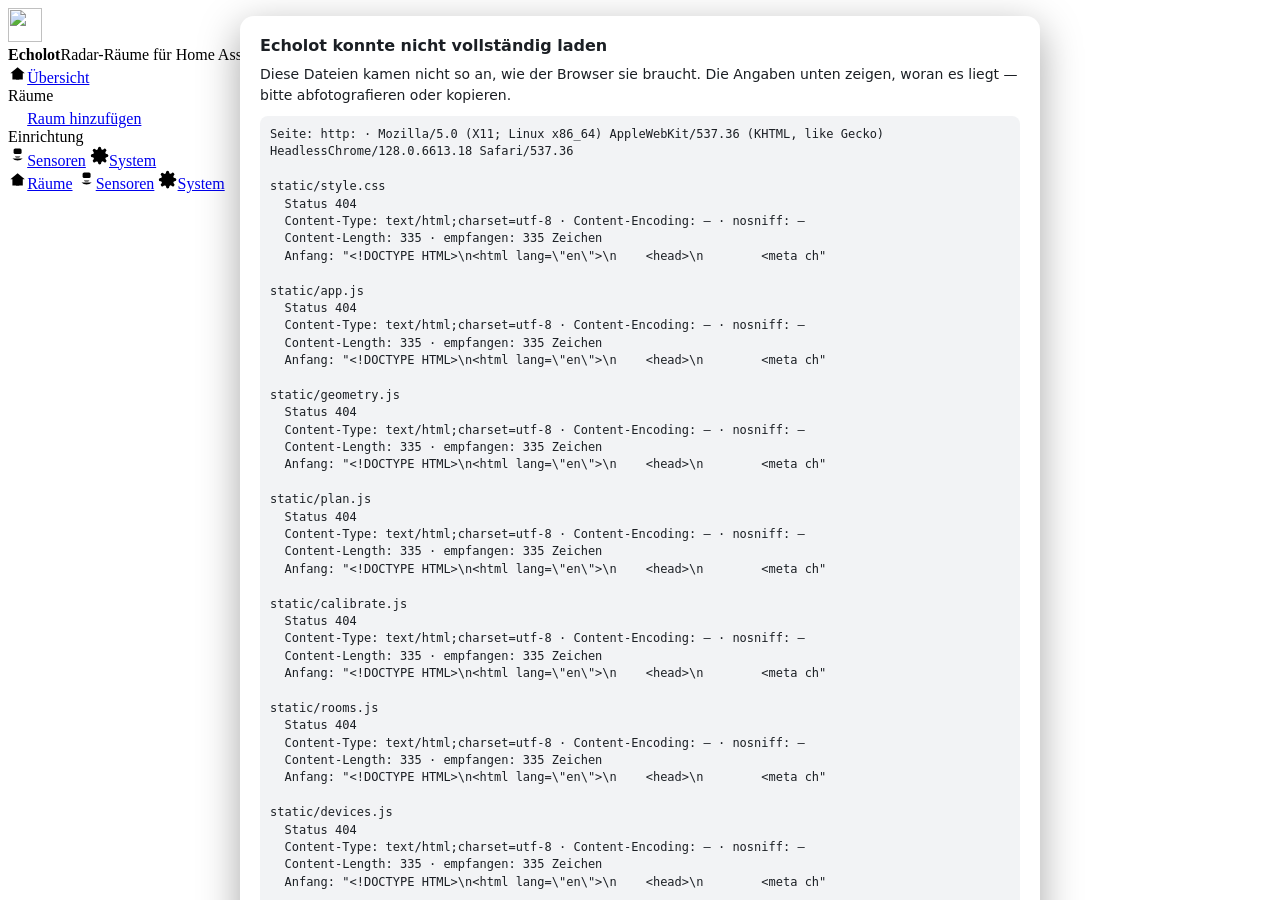
==== echolot/app/static/index.html @ 22ca4e0d "Say why the page loads bare, and version its assets Over HTTPS a user got the page without its style" ====
<!doctype html>
<html lang="de">
<head>
  <meta charset="utf-8">
  <meta name="viewport" content="width=device-width, initial-scale=1, viewport-fit=cover">
  <title>Echolot</title>
  <!-- Enough to keep the page legible if style.css never arrives, and a
       watcher that then says which file failed and how, instead of
       leaving a page of black shapes. -->
  <style>svg.icon{width:1.2em;height:1.2em}.brand img{width:34px;height:34px}</style>
  <script>
    (function () {
      var failed = [];
      window.echolotAssetFailed = function (el) { failed.push(el.getAttribute("href") || el.getAttribute("src")); };
      window.addEventListener("load", function () {
        var styled = getComputedStyle(document.documentElement).getPropertyValue("--echolot-css").trim() === "1";
        // `const Echolot` in app.js is a global binding, not a window property.
        var scripted = typeof Echolot !== "undefined";
        if (styled && scripted) return;
        var urls = failed.slice();
        var css = document.querySelector('link[rel="stylesheet"]').getAttribute("href");
        var app = document.querySelector('script[src*="static/app.js"]').getAttribute("src");
        if (!styled && urls.indexOf(css) < 0) urls.push(css);
        if (!scripted && urls.indexOf(app) < 0) urls.push(app);
        var box = document.createElement("div");
        box.setAttribute("role", "alert");
        box.style.cssText = "position:fixed;inset:16px auto auto 16px;right:16px;z-index:99;max-width:760px;margin:auto;" +
          "padding:18px 20px;border-radius:14px;background:#fff;color:#1b1f24;font:14px/1.5 system-ui,sans-serif;" +
          "box-shadow:0 12px 40px rgba(0,0,0,.35)";
        box.innerHTML = "<strong style='font-size:16px'>Echolot konnte nicht vollständig laden</strong>" +
          "<p style='margin:6px 0 10px'>Diese Dateien kamen nicht so an, wie der Browser sie braucht. " +
          "Die Angaben unten zeigen, woran es liegt — bitte abfotografieren oder kopieren.</p>" +
          "<pre id='echolot-diag' style='white-space:pre-wrap;margin:0;padding:10px;background:#f2f3f5;border-radius:8px;font:12px/1.45 ui-monospace,monospace'>" +
          "Seite: " + location.protocol + " · " + navigator.userAgent + "\n</pre>";
        document.body.appendChild(box);
        var out = box.querySelector("#echolot-diag");
        urls.forEach(function (url) {
          fetch(url, { cache: "no-store", credentials: "same-origin" }).then(function (r) {
            return r.text().then(function (text) {
              var h = function (n) { return r.headers.get(n) || "—"; };
              out.textContent += "\n" + url + "\n  Status " + r.status + (r.redirected ? " (umgeleitet nach " + r.url + ")" : "") +
                "\n  Content-Type: " + h("content-type") + " · Content-Encoding: " + h("content-encoding") +
                " · nosniff: " + h("x-content-type-options") +
                "\n  Content-Length: " + h("content-length") + " · empfangen: " + text.length + " Zeichen" +
                "\n  Anfang: " + JSON.stringify(text.slice(0, 60)) + "\n";
            });
          }).catch(function (err) {
            out.textContent += "\n" + url + "\n  Abruf gescheitert: " + err + "\n";
          });
        });
      });
    })();
  </script>
  <link rel="stylesheet" href="static/style.css" onerror="echolotAssetFailed(this)">
  <link rel="icon" href="static/icon.svg" type="image/svg+xml">
  <script type="module" src="static/vendor/esp-web-tools/install-button.js" onerror="echolotAssetFailed(this)"></script>
</head>
<body>
  <!-- Line icons, 24×24, drawn with the text colour. -->
  <svg width="0" height="0" style="position:absolute" aria-hidden="true">
    <symbol id="i-home" viewBox="0 0 24 24"><path d="M3 11.5 12 4l9 7.5"/><path d="M5.5 10v9.5h13V10"/><path d="M10 19.5v-5h4v5"/></symbol>
    <symbol id="i-living" viewBox="0 0 24 24"><path d="M4 11V8.5A2.5 2.5 0 0 1 6.5 6h11A2.5 2.5 0 0 1 20 8.5V11"/><path d="M3 13a2 2 0 0 1 4 0v2h10v-2a2 2 0 0 1 4 0v5H3z"/><path d="M5 18v2M19 18v2"/></symbol>
    <symbol id="i-bedroom" viewBox="0 0 24 24"><path d="M3 18V6M3 14h18v4M21 18v-4a3 3 0 0 0-3-3h-8v3"/><circle cx="6.5" cy="11" r="1.6"/></symbol>
    <symbol id="i-kitchen" viewBox="0 0 24 24"><rect x="4" y="3" width="16" height="18" rx="2"/><path d="M4 9h16M8 6h.01M11 6h.01M9 13v4"/></symbol>
    <symbol id="i-dining" viewBox="0 0 24 24"><path d="M3 10h18M6 10v9M18 10v9M8 6v4M12 5v5M16 6v4"/></symbol>
    <symbol id="i-office" viewBox="0 0 24 24"><rect x="3" y="4" width="18" height="11" rx="1.5"/><path d="M8 20h8M12 15v5"/></symbol>
    <symbol id="i-bath" viewBox="0 0 24 24"><path d="M3 12h18v2a5 5 0 0 1-5 5H8a5 5 0 0 1-5-5z"/><path d="M6 12V6a2 2 0 0 1 4 0M7 19l-1 2M17 19l1 2"/></symbol>
    <symbol id="i-hall" viewBox="0 0 24 24"><path d="M6 21V4h12v17M3 21h18"/><circle cx="14.5" cy="12.5" r=".9"/></symbol>
    <symbol id="i-kids" viewBox="0 0 24 24"><rect x="4" y="9" width="7" height="7" rx="1"/><path d="M15 16l3-7 3 7z"/><circle cx="8" cy="5.5" r="2"/><path d="M3 20h18"/></symbol>
    <symbol id="i-generic" viewBox="0 0 24 24"><rect x="4" y="4" width="16" height="16" rx="2.5"/><path d="M4 12h9v8"/></symbol>
    <symbol id="i-radar" viewBox="0 0 24 24"><rect x="7" y="3" width="10" height="7" rx="2"/><path d="M12 10v3"/><path d="M5.6 15.5a9 9 0 0 0 12.8 0M8.4 13a5 5 0 0 0 7.2 0"/><path d="M12 13v8"/></symbol>
    <symbol id="i-gear" viewBox="0 0 24 24"><circle cx="12" cy="12" r="3"/><path d="M19.4 15a1.7 1.7 0 0 0 .3 1.8l.1.1a2 2 0 1 1-2.8 2.8l-.1-.1a1.7 1.7 0 0 0-1.8-.3 1.7 1.7 0 0 0-1 1.5V21a2 2 0 0 1-4 0v-.1a1.7 1.7 0 0 0-1.1-1.5 1.7 1.7 0 0 0-1.8.3l-.1.1a2 2 0 1 1-2.8-2.8l.1-.1a1.7 1.7 0 0 0 .3-1.8 1.7 1.7 0 0 0-1.5-1H3a2 2 0 0 1 0-4h.1a1.7 1.7 0 0 0 1.5-1.1 1.7 1.7 0 0 0-.3-1.8l-.1-.1a2 2 0 1 1 2.8-2.8l.1.1a1.7 1.7 0 0 0 1.8.3H9a1.7 1.7 0 0 0 1-1.5V3a2 2 0 0 1 4 0v.1a1.7 1.7 0 0 0 1 1.5 1.7 1.7 0 0 0 1.8-.3l.1-.1a2 2 0 1 1 2.8 2.8l-.1.1a1.7 1.7 0 0 0-.3 1.8V9a1.7 1.7 0 0 0 1.5 1H21a2 2 0 0 1 0 4h-.1a1.7 1.7 0 0 0-1.5 1z"/></symbol>
    <symbol id="i-plus" viewBox="0 0 24 24"><path d="M12 5v14M5 12h14"/></symbol>
    <symbol id="i-edit" viewBox="0 0 24 24"><path d="M4 20h4L19 9a2.8 2.8 0 0 0-4-4L4 16z"/><path d="M13.5 6.5l4 4"/></symbol>
    <symbol id="i-cursor" viewBox="0 0 24 24"><path d="M5 3l14 7-6 2-2 6z"/></symbol>
    <symbol id="i-rect" viewBox="0 0 24 24"><rect x="4" y="6" width="16" height="12" rx="1.5" stroke-dasharray="3 2"/></symbol>
    <symbol id="i-polygon" viewBox="0 0 24 24"><path d="M5 8l7-4 7 5-2 10H7z"/><circle cx="5" cy="8" r="1.4"/><circle cx="12" cy="4" r="1.4"/><circle cx="19" cy="9" r="1.4"/><circle cx="17" cy="19" r="1.4"/><circle cx="7" cy="19" r="1.4"/></symbol>
    <symbol id="i-armchair" viewBox="0 0 24 24"><path d="M6 11V7a2 2 0 0 1 2-2h8a2 2 0 0 1 2 2v4"/><path d="M4 12a2 2 0 0 1 4 0v2h8v-2a2 2 0 0 1 4 0v5H4z"/><path d="M6 17v2M18 17v2"/></symbol>
    <symbol id="i-undo" viewBox="0 0 24 24"><path d="M9 14L4 9l5-5"/><path d="M4 9h11a5 5 0 0 1 0 10h-3"/></symbol>
    <symbol id="i-redo" viewBox="0 0 24 24"><path d="M15 14l5-5-5-5"/><path d="M20 9H9a5 5 0 0 0 0 10h3"/></symbol>
    <symbol id="i-trash" viewBox="0 0 24 24"><path d="M4 7h16M10 11v6M14 11v6M6 7l1 13h10l1-13M9 7V4h6v3"/></symbol>
    <symbol id="i-check" viewBox="0 0 24 24"><path d="M5 12.5l4.5 4.5L19 7"/></symbol>
    <symbol id="i-close" viewBox="0 0 24 24"><path d="M6 6l12 12M18 6L6 18"/></symbol>
    <symbol id="i-magnet" viewBox="0 0 24 24"><path d="M4 4h5v4H4zM15 4h5v4h-5z"/><path d="M4 8v4a8 8 0 0 0 16 0V8M9 8v4a3 3 0 0 0 6 0V8"/></symbol>
    <symbol id="i-back" viewBox="0 0 24 24"><path d="M15 5l-7 7 7 7"/></symbol>
    <symbol id="i-usb" viewBox="0 0 24 24"><path d="M12 3v14M9 6l3-3 3 3M7 10v2l5 3 5-3v-2"/><circle cx="12" cy="19" r="2"/></symbol>
    <symbol id="i-wifi" viewBox="0 0 24 24"><path d="M2 8.5a15 15 0 0 1 20 0M5 12a10 10 0 0 1 14 0M8.5 15.5a5 5 0 0 1 7 0"/><circle cx="12" cy="19" r="1"/></symbol>
    <symbol id="i-image" viewBox="0 0 24 24"><rect x="3" y="4" width="18" height="16" rx="2"/><circle cx="9" cy="10" r="2"/><path d="M21 16l-5-5L5 20"/></symbol>
    <symbol id="i-person" viewBox="0 0 24 24"><circle cx="12" cy="7" r="3.5"/><path d="M5 21a7 7 0 0 1 14 0"/></symbol>
    <symbol id="i-bed" viewBox="0 0 24 24"><rect x="4" y="3" width="16" height="18" rx="2"/><rect x="6.5" y="5.5" width="4.5" height="3" rx="1"/><rect x="13" y="5.5" width="4.5" height="3" rx="1"/><path d="M4 11h16"/></symbol>
    <symbol id="i-table" viewBox="0 0 24 24"><rect x="4" y="7" width="16" height="10" rx="2"/></symbol>
    <symbol id="i-desk" viewBox="0 0 24 24"><rect x="3" y="7" width="18" height="7" rx="1"/><path d="M5 14v5M19 14v5"/></symbol>
    <symbol id="i-chair" viewBox="0 0 24 24"><rect x="7" y="7" width="10" height="10" rx="2"/><path d="M7 7V5h10v2"/></symbol>
    <symbol id="i-tv" viewBox="0 0 24 24"><rect x="3" y="5" width="18" height="12" rx="1.5"/><path d="M9 20h6"/></symbol>
    <symbol id="i-wardrobe" viewBox="0 0 24 24"><rect x="5" y="3" width="14" height="18" rx="1.5"/><path d="M12 3v18M10 12h.01M14 12h.01"/></symbol>
    <symbol id="i-plant" viewBox="0 0 24 24"><path d="M7 15h10l-1.5 6h-7z"/><path d="M12 15V9M12 9c0-3 2-5 5-5 0 3-2 5-5 5zM12 11c0-2.5-1.8-4-4-4 0 2.5 1.8 4 4 4z"/></symbol>
    <symbol id="i-door" viewBox="0 0 24 24"><path d="M4 20h16M6 20V4l9 2v14"/><path d="M6 4a14 14 0 0 1 14 14"/></symbol>
    <symbol id="i-window" viewBox="0 0 24 24"><rect x="4" y="4" width="16" height="16" rx="1"/><path d="M12 4v16M4 12h16"/></symbol>
    <symbol id="i-sensor" viewBox="0 0 24 24"><circle cx="12" cy="7" r="3"/><path d="M12 10v2"/><path d="M4 15l8-3 8 3M6 20l6-8 6 8" stroke-dasharray="2 2"/></symbol>
    <symbol id="i-mirror" viewBox="0 0 24 24"><path d="M12 3v18M9 7L4 12l5 5M15 7l5 5-5 5"/></symbol>
    <symbol id="i-rotate" viewBox="0 0 24 24"><path d="M20 12a8 8 0 1 1-2.3-5.7L20 8.5"/><path d="M20 3.5v5h-5"/></symbol>
    <symbol id="i-download" viewBox="0 0 24 24"><path d="M12 4v11M7 10l5 5 5-5M5 20h14"/></symbol>
    <symbol id="i-key" viewBox="0 0 24 24"><circle cx="8" cy="15" r="4"/><path d="M11 12l9-9M17 6l3 3M15 8l2 2"/></symbol>
    <symbol id="i-walls" viewBox="0 0 24 24"><path d="M4 4h10v6h6v10H4z"/><circle cx="14" cy="10" r="1.5"/></symbol>
    <symbol id="i-target" viewBox="0 0 24 24"><circle cx="12" cy="12" r="8"/><circle cx="12" cy="12" r="3"/><path d="M12 1.5v4M12 18.5v4M1.5 12h4M18.5 12h4"/></symbol>
    <symbol id="i-alert" viewBox="0 0 24 24"><path d="M12 3l10 18H2z"/><path d="M12 10v5M12 18h.01"/></symbol>
  </svg>

  <div class="shell">
    <aside class="sidebar" aria-label="Navigation">
      <div class="brand">
        <img src="static/icon.svg" alt="">
        <div><strong>Echolot</strong><span>Radar-Räume für Home Assistant</span></div>
      </div>
      <a class="nav-item" href="#/" data-nav="home"><svg class="icon"><use href="#i-home"/></svg><span class="grow">Übersicht</span></a>
      <div class="nav-label">Räume</div>
      <div id="nav-rooms"></div>
      <a class="nav-item" href="#/new-room" data-nav="new-room"><svg class="icon"><use href="#i-plus"/></svg><span class="grow">Raum hinzufügen</span></a>
      <div class="nav-label">Einrichtung</div>
      <a class="nav-item" href="#/devices" data-nav="devices"><svg class="icon"><use href="#i-radar"/></svg><span class="grow">Sensoren</span><span class="nav-count" id="nav-device-count"></span></a>
      <a class="nav-item" href="#/system" data-nav="system"><svg class="icon"><use href="#i-gear"/></svg><span class="grow">System</span></a>
      <div class="sidebar-foot" id="sidebar-foot"></div>
    </aside>

    <main class="content" id="view" tabindex="-1"></main>
  </div>

  <nav class="tabbar" aria-label="Navigation">
    <a href="#/" data-nav="home"><svg class="icon"><use href="#i-home"/></svg>Räume</a>
    <a href="#/devices" data-nav="devices"><svg class="icon"><use href="#i-radar"/></svg>Sensoren</a>
    <a href="#/system" data-nav="system"><svg class="icon"><use href="#i-gear"/></svg>System</a>
  </nav>

  <div class="toast-host" id="toasts" aria-live="polite"></div>

  <script src="static/geometry.js" onerror="echolotAssetFailed(this)"></script>
  <script src="static/app.js" onerror="echolotAssetFailed(this)"></script>
  <script src="static/plan.js" onerror="echolotAssetFailed(this)"></script>
  <script src="static/rooms.js" onerror="echolotAssetFailed(this)"></script>
  <script src="static/calibrate.js" onerror="echolotAssetFailed(this)"></script>
  <script src="static/devices.js" onerror="echolotAssetFailed(this)"></script>
  <script src="static/flash_watch.js" onerror="echolotAssetFailed(this)"></script>
  <script>if (typeof Echolot !== "undefined") Echolot.start();</script>
</body>
</html>
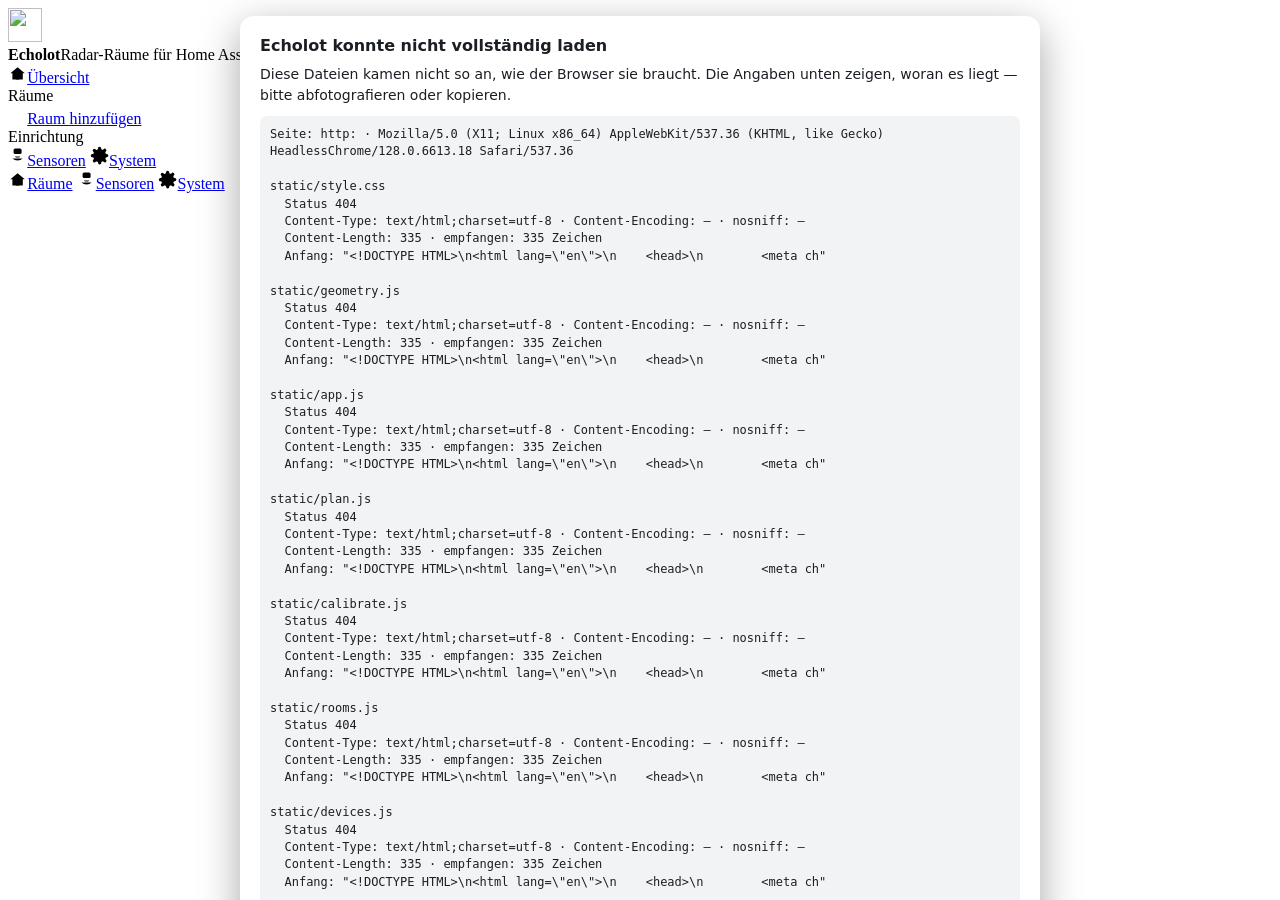
==== commit abc6e111: "Load assets from a versioned path: HTTPS served the 0.x stylesheet The diagnosis box from 1.1.1 show" ====
--- a/echolot/app/static/index.html
+++ b/echolot/app/static/index.html
@@ -19,7 +19,7 @@
         if (styled && scripted) return;
         var urls = failed.slice();
         var css = document.querySelector('link[rel="stylesheet"]').getAttribute("href");
-        var app = document.querySelector('script[src*="static/app.js"]').getAttribute("src");
+        var app = document.querySelector('script[src$="/app.js"]').getAttribute("src");
         if (!styled && urls.indexOf(css) < 0) urls.push(css);
         if (!scripted && urls.indexOf(app) < 0) urls.push(app);
         var box = document.createElement("div");
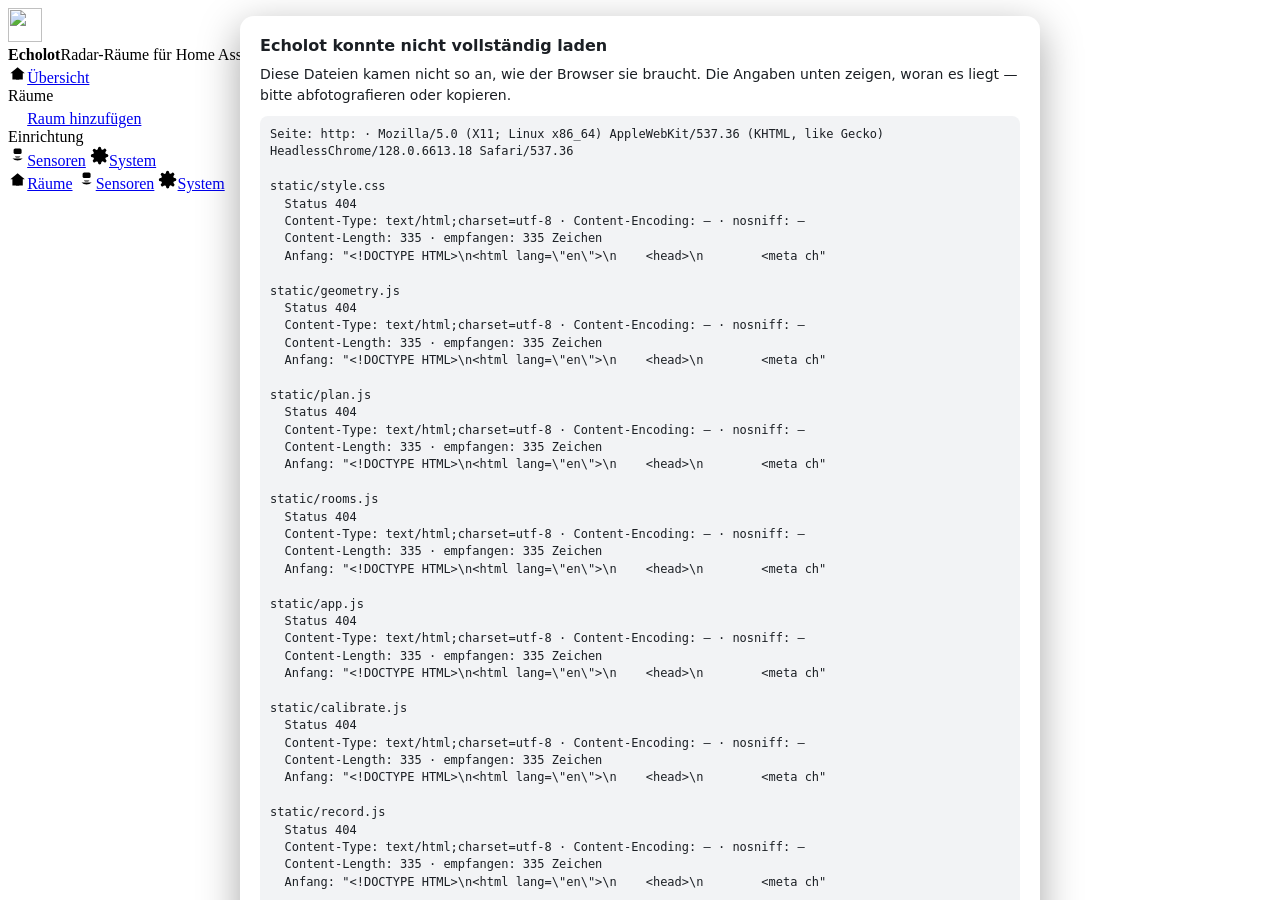
==== commit b86c6b82: "P0-03: record, mark, evaluate and play back from the browser A room's new page "Aufzeichnen" (#/room" ====
--- a/echolot/app/static/index.html
+++ b/echolot/app/static/index.html
@@ -104,6 +104,10 @@
     <symbol id="i-walls" viewBox="0 0 24 24"><path d="M4 4h10v6h6v10H4z"/><circle cx="14" cy="10" r="1.5"/></symbol>
     <symbol id="i-target" viewBox="0 0 24 24"><circle cx="12" cy="12" r="8"/><circle cx="12" cy="12" r="3"/><path d="M12 1.5v4M12 18.5v4M1.5 12h4M18.5 12h4"/></symbol>
     <symbol id="i-alert" viewBox="0 0 24 24"><path d="M12 3l10 18H2z"/><path d="M12 10v5M12 18h.01"/></symbol>
+    <symbol id="i-upload" viewBox="0 0 24 24"><path d="M12 16V5M7 10l5-5 5 5M5 20h14"/></symbol>
+    <symbol id="i-record" viewBox="0 0 24 24"><circle cx="12" cy="12" r="8.5"/><circle cx="12" cy="12" r="3.5" fill="currentColor"/></symbol>
+    <symbol id="i-play" viewBox="0 0 24 24"><path d="M8 5v14l11-7z"/></symbol>
+    <symbol id="i-pause" viewBox="0 0 24 24"><path d="M8 5v14M16 5v14"/></symbol>
   </svg>
 
   <div class="shell">
@@ -138,6 +142,7 @@
   <script src="static/plan.js" onerror="echolotAssetFailed(this)"></script>
   <script src="static/rooms.js" onerror="echolotAssetFailed(this)"></script>
   <script src="static/calibrate.js" onerror="echolotAssetFailed(this)"></script>
+  <script src="static/record.js" onerror="echolotAssetFailed(this)"></script>
   <script src="static/devices.js" onerror="echolotAssetFailed(this)"></script>
   <script src="static/flash_watch.js" onerror="echolotAssetFailed(this)"></script>
   <script>if (typeof Echolot !== "undefined") Echolot.start();</script>
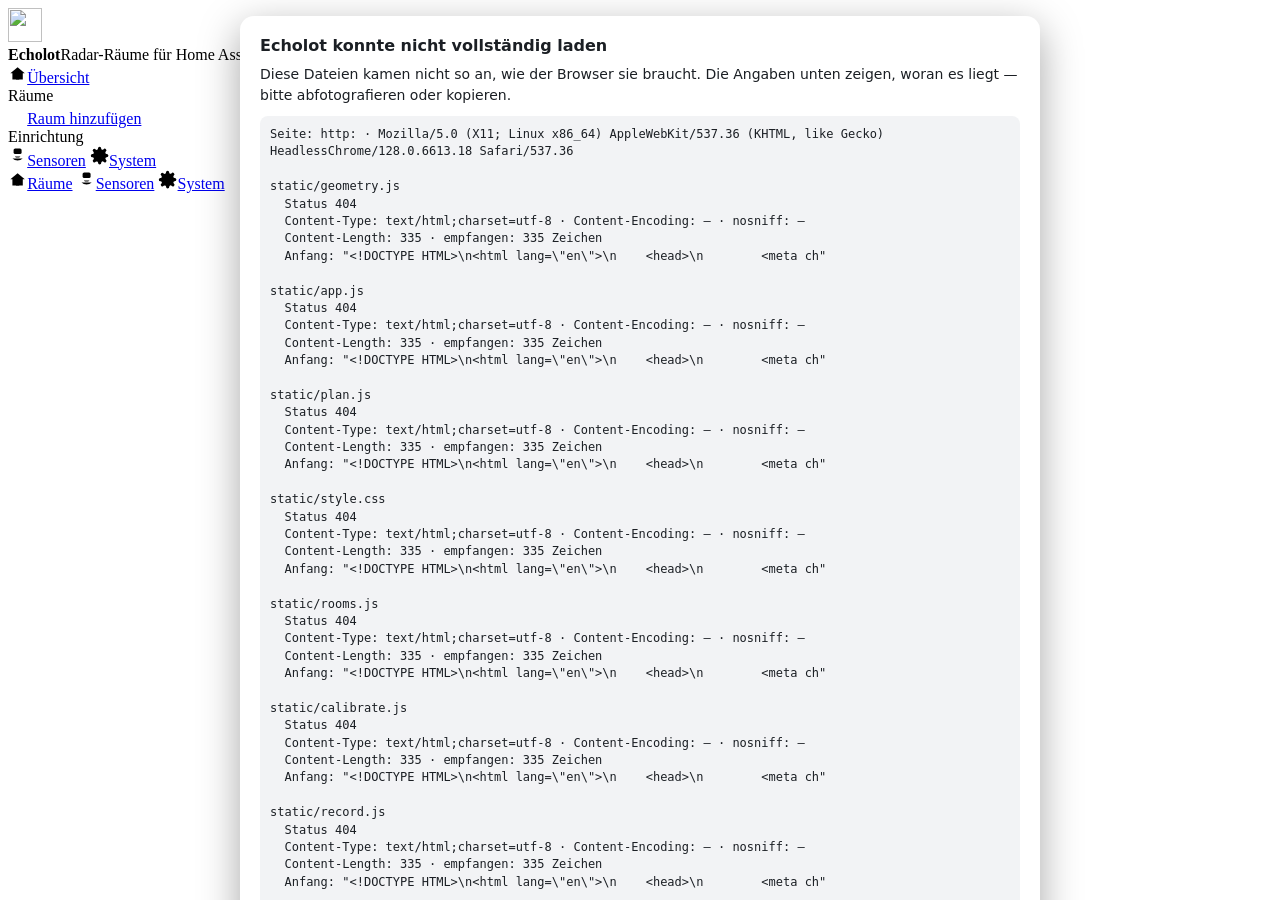
==== commit 58d3fa7c: "A room, live, on a Home Assistant dashboard type: custom:echolot-room-card, with the add-on's slug a" ====
--- a/echolot/app/static/index.html
+++ b/echolot/app/static/index.html
@@ -97,6 +97,9 @@
     <symbol id="i-door" viewBox="0 0 24 24"><path d="M4 20h16M6 20V4l9 2v14"/><path d="M6 4a14 14 0 0 1 14 14"/></symbol>
     <symbol id="i-window" viewBox="0 0 24 24"><rect x="4" y="4" width="16" height="16" rx="1"/><path d="M12 4v16M4 12h16"/></symbol>
     <symbol id="i-sensor" viewBox="0 0 24 24"><circle cx="12" cy="7" r="3"/><path d="M12 10v2"/><path d="M4 15l8-3 8 3M6 20l6-8 6 8" stroke-dasharray="2 2"/></symbol>
+    <symbol id="i-dashboard" viewBox="0 0 24 24"><rect x="3" y="3" width="8" height="10" rx="2"/><rect x="13" y="3" width="8" height="6" rx="2"/><rect x="13" y="11" width="8" height="10" rx="2"/><rect x="3" y="15" width="8" height="6" rx="2"/></symbol>
+    <symbol id="i-copy" viewBox="0 0 24 24"><rect x="8" y="8" width="12" height="12" rx="2"/><path d="M16 8V6a2 2 0 0 0-2-2H6a2 2 0 0 0-2 2v8a2 2 0 0 0 2 2h2"/></symbol>
+    <symbol id="i-download" viewBox="0 0 24 24"><path d="M12 4v11M7 10l5 5 5-5M5 20h14"/></symbol>
     <symbol id="i-mirror" viewBox="0 0 24 24"><path d="M12 3v18M9 7L4 12l5 5M15 7l5 5-5 5"/></symbol>
     <symbol id="i-rotate" viewBox="0 0 24 24"><path d="M20 12a8 8 0 1 1-2.3-5.7L20 8.5"/><path d="M20 3.5v5h-5"/></symbol>
     <symbol id="i-download" viewBox="0 0 24 24"><path d="M12 4v11M7 10l5 5 5-5M5 20h14"/></symbol>
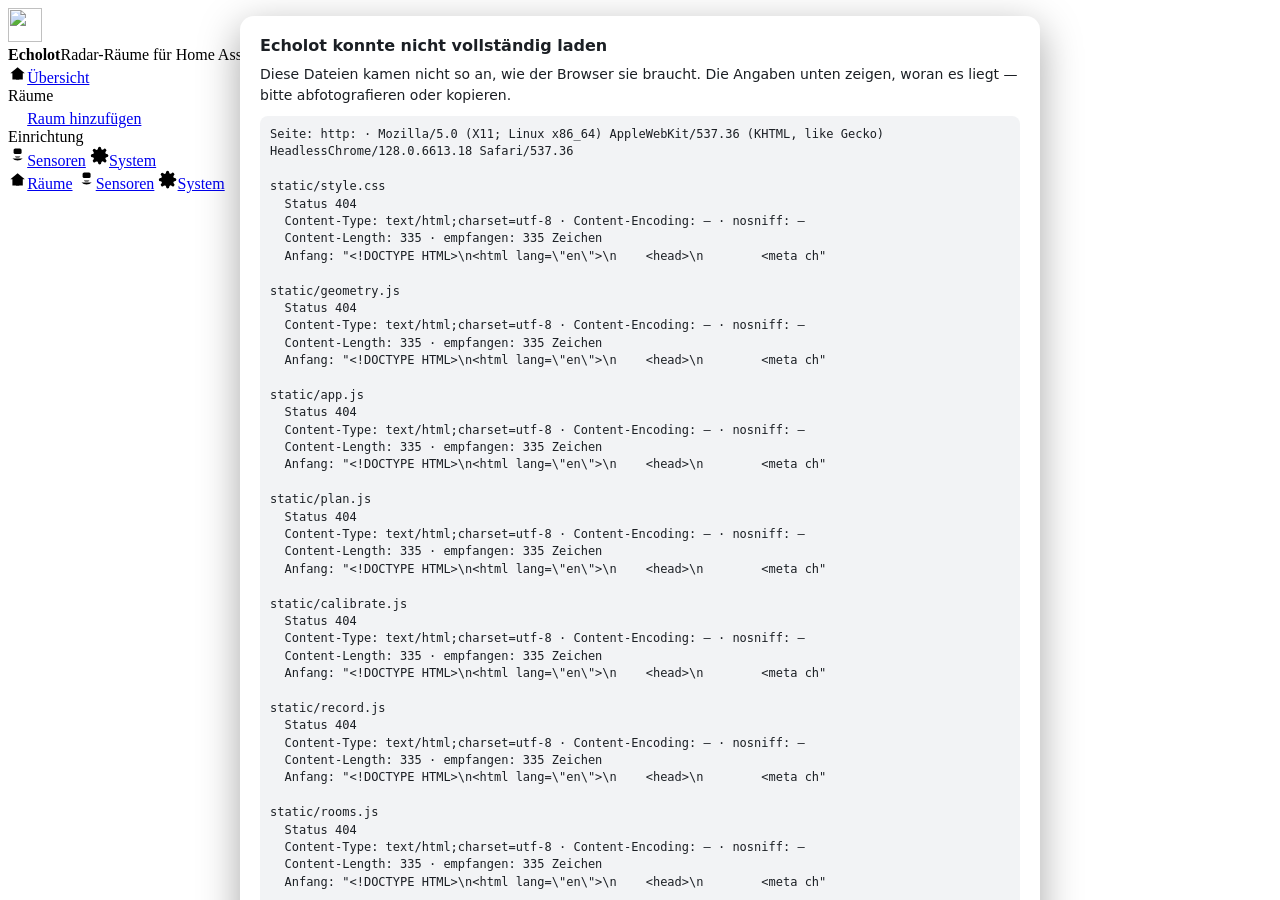
==== commit 6bb09ad9: "A lighter, glassier page, after Apple's current design Grouped backgrounds with a faint wash of colo" ====
--- a/echolot/app/static/index.html
+++ b/echolot/app/static/index.html
@@ -99,7 +99,6 @@
     <symbol id="i-sensor" viewBox="0 0 24 24"><circle cx="12" cy="7" r="3"/><path d="M12 10v2"/><path d="M4 15l8-3 8 3M6 20l6-8 6 8" stroke-dasharray="2 2"/></symbol>
     <symbol id="i-dashboard" viewBox="0 0 24 24"><rect x="3" y="3" width="8" height="10" rx="2"/><rect x="13" y="3" width="8" height="6" rx="2"/><rect x="13" y="11" width="8" height="10" rx="2"/><rect x="3" y="15" width="8" height="6" rx="2"/></symbol>
     <symbol id="i-copy" viewBox="0 0 24 24"><rect x="8" y="8" width="12" height="12" rx="2"/><path d="M16 8V6a2 2 0 0 0-2-2H6a2 2 0 0 0-2 2v8a2 2 0 0 0 2 2h2"/></symbol>
-    <symbol id="i-download" viewBox="0 0 24 24"><path d="M12 4v11M7 10l5 5 5-5M5 20h14"/></symbol>
     <symbol id="i-mirror" viewBox="0 0 24 24"><path d="M12 3v18M9 7L4 12l5 5M15 7l5 5-5 5"/></symbol>
     <symbol id="i-rotate" viewBox="0 0 24 24"><path d="M20 12a8 8 0 1 1-2.3-5.7L20 8.5"/><path d="M20 3.5v5h-5"/></symbol>
     <symbol id="i-download" viewBox="0 0 24 24"><path d="M12 4v11M7 10l5 5 5-5M5 20h14"/></symbol>
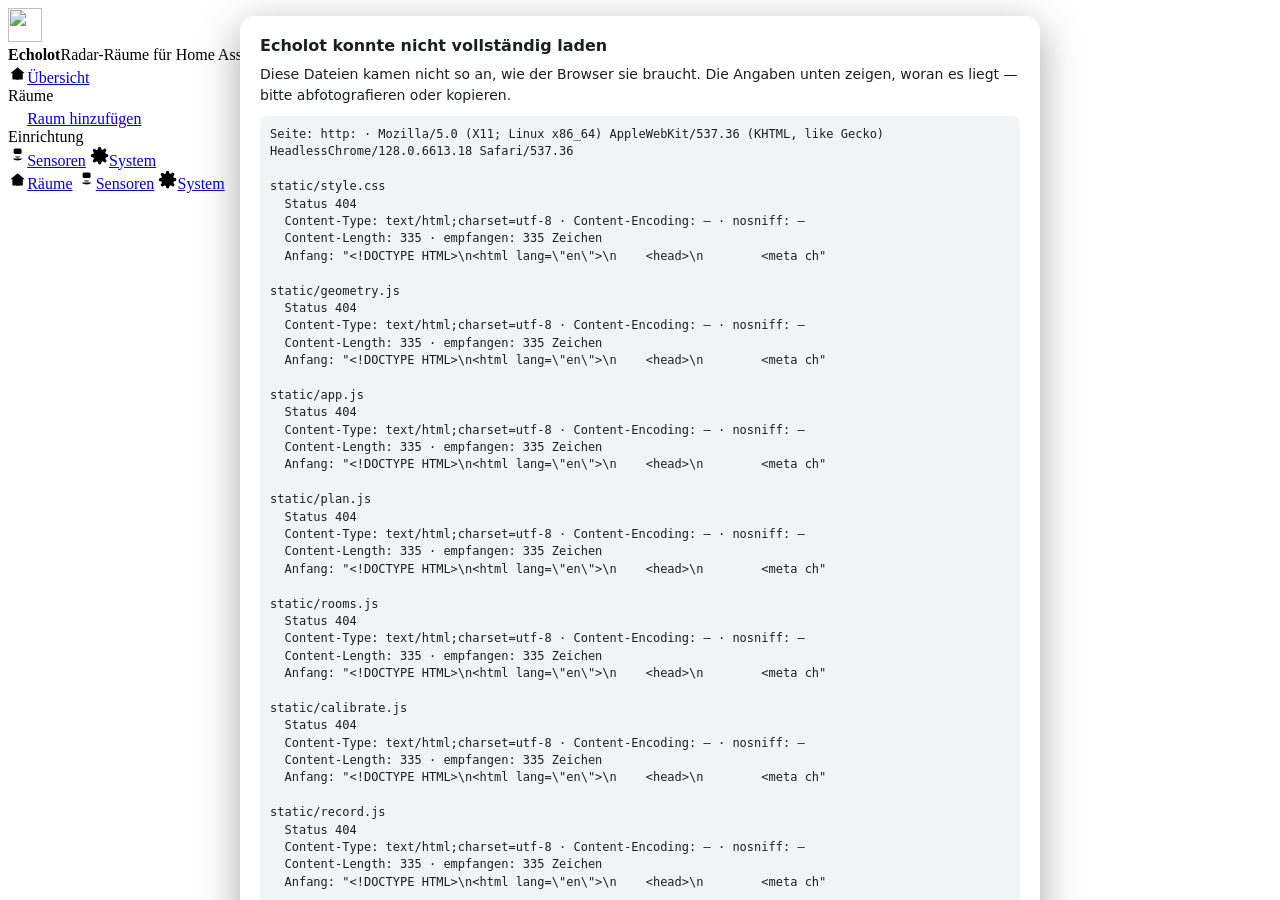
==== commit a4e3eda6: "Phone tab bar: closer to iOS 26's Liquid Glass tab bar Seen on a phone, the bottom bar was hard to m" ====
--- a/echolot/app/static/index.html
+++ b/echolot/app/static/index.html
@@ -131,6 +131,7 @@
     <main class="content" id="view" tabindex="-1"></main>
   </div>
 
+  <div class="tabbar-edge" aria-hidden="true"></div>
   <nav class="tabbar" aria-label="Navigation">
     <a href="#/" data-nav="home"><svg class="icon"><use href="#i-home"/></svg>Räume</a>
     <a href="#/devices" data-nav="devices"><svg class="icon"><use href="#i-radar"/></svg>Sensoren</a>
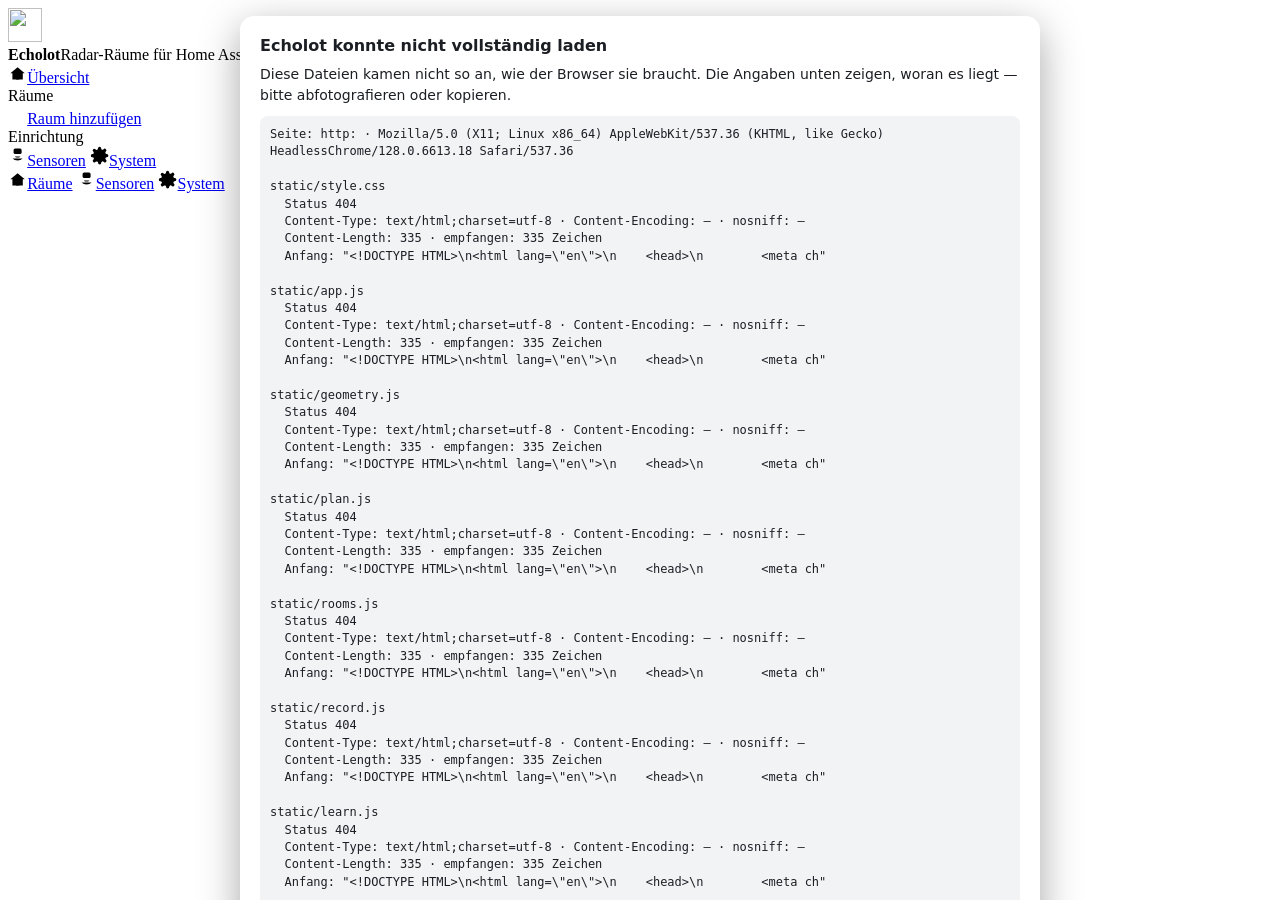
==== commit b163ac9e: "Echolot 2.0: "Echolot lernt" — learning on the room page and in System A card on every room page sho" ====
--- a/echolot/app/static/index.html
+++ b/echolot/app/static/index.html
@@ -80,6 +80,7 @@
     <symbol id="i-redo" viewBox="0 0 24 24"><path d="M15 14l5-5-5-5"/><path d="M20 9H9a5 5 0 0 0 0 10h3"/></symbol>
     <symbol id="i-trash" viewBox="0 0 24 24"><path d="M4 7h16M10 11v6M14 11v6M6 7l1 13h10l1-13M9 7V4h6v3"/></symbol>
     <symbol id="i-check" viewBox="0 0 24 24"><path d="M5 12.5l4.5 4.5L19 7"/></symbol>
+    <symbol id="i-spark" viewBox="0 0 24 24"><path d="M12 3l1.9 5.6L19.5 10.5 13.9 12.4 12 18l-1.9-5.6L4.5 10.5l5.6-1.9z"/><path d="M19 3v4M17 5h4"/></symbol>
     <symbol id="i-close" viewBox="0 0 24 24"><path d="M6 6l12 12M18 6L6 18"/></symbol>
     <symbol id="i-magnet" viewBox="0 0 24 24"><path d="M4 4h5v4H4zM15 4h5v4h-5z"/><path d="M4 8v4a8 8 0 0 0 16 0V8M9 8v4a3 3 0 0 0 6 0V8"/></symbol>
     <symbol id="i-back" viewBox="0 0 24 24"><path d="M15 5l-7 7 7 7"/></symbol>
@@ -143,6 +144,7 @@
   <script src="static/geometry.js" onerror="echolotAssetFailed(this)"></script>
   <script src="static/app.js" onerror="echolotAssetFailed(this)"></script>
   <script src="static/plan.js" onerror="echolotAssetFailed(this)"></script>
+  <script src="static/learn.js" onerror="echolotAssetFailed(this)"></script>
   <script src="static/rooms.js" onerror="echolotAssetFailed(this)"></script>
   <script src="static/calibrate.js" onerror="echolotAssetFailed(this)"></script>
   <script src="static/record.js" onerror="echolotAssetFailed(this)"></script>
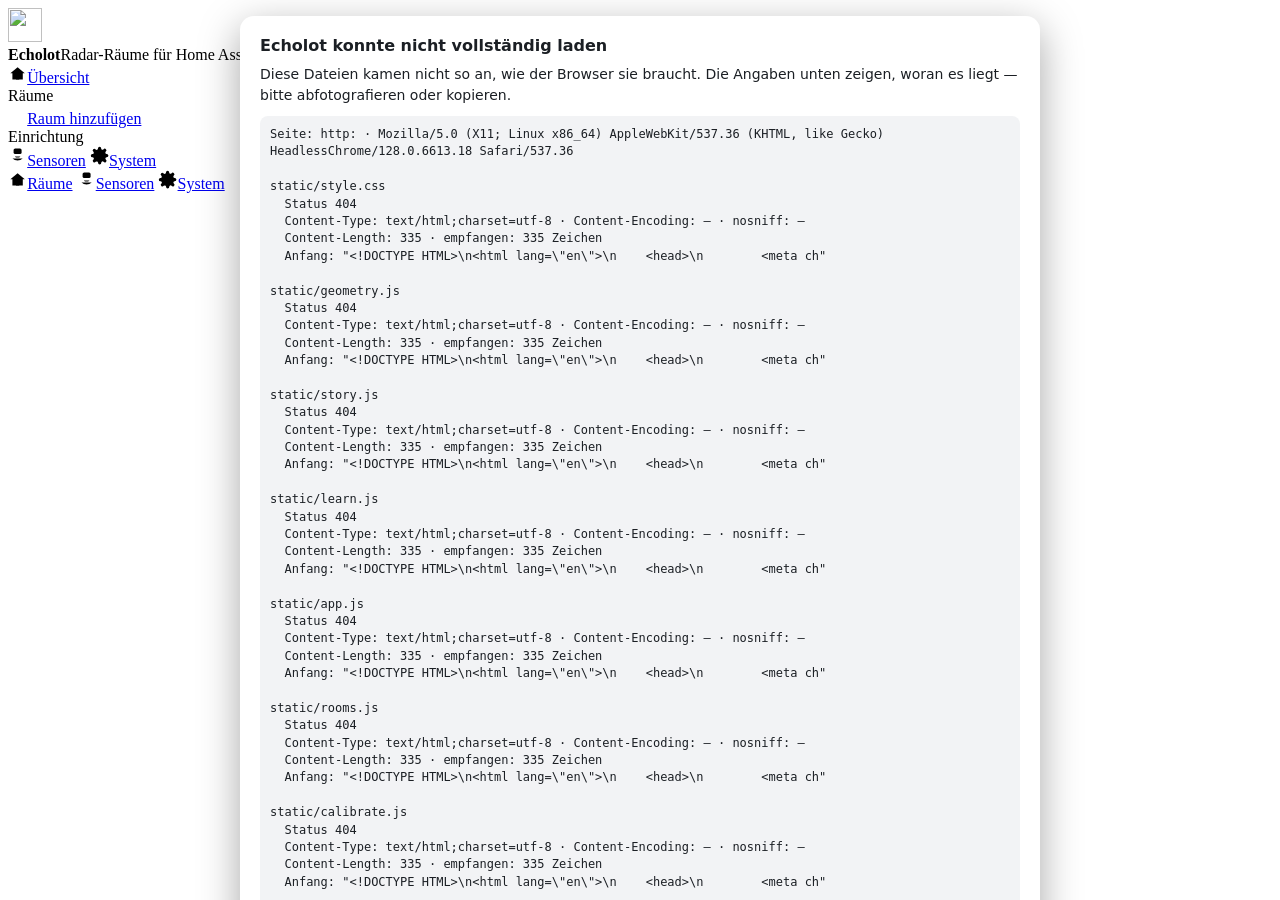
==== commit 973ff39e: "Echolot 3.0.0: the home at a glance, the room in words, a living map - Overview: "Zuhause jetzt". Ho" ====
--- a/echolot/app/static/index.html
+++ b/echolot/app/static/index.html
@@ -142,6 +142,7 @@
   <div class="toast-host" id="toasts" aria-live="polite"></div>
 
   <script src="static/geometry.js" onerror="echolotAssetFailed(this)"></script>
+  <script src="static/story.js" onerror="echolotAssetFailed(this)"></script>
   <script src="static/app.js" onerror="echolotAssetFailed(this)"></script>
   <script src="static/plan.js" onerror="echolotAssetFailed(this)"></script>
   <script src="static/learn.js" onerror="echolotAssetFailed(this)"></script>
